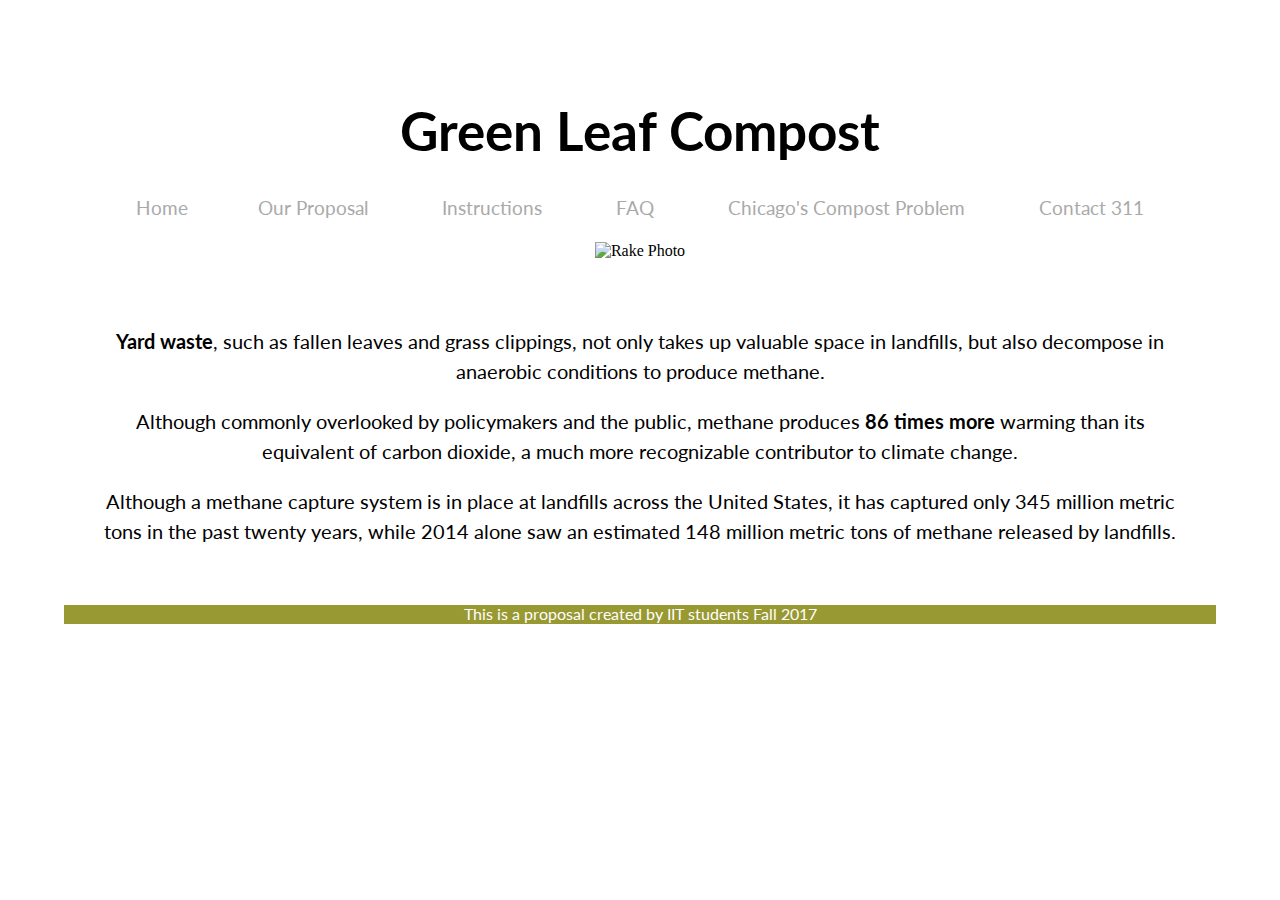
==== index.html @ 09c3d570 "Add files via upload" ====
<!DOCTYPE html>
<html lang="en">
<head>
	<meta charset="UTF-8">
	<title>Green Leaf Compost</title>
    <link rel="stylesheet" type="text/css" href="normalize.css" />
    <link rel="stylesheet" type="text/css" href="style.css" />
    <link href="https://fonts.googleapis.com/css?family=Lato" rel="stylesheet">
    
</head>
<body>
    <div id= wrapper>
    <section id= "title">
        <h1>Green Leaf Compost</h1>
    </section>
    <header id="nav">
        <nav>
            <ul>
                <li><a href="index.html">Home</a> 
                <li><a href="resume.html">Our Proposal</a></li> 
                <li><a href="portfolio.html">Instructions</a></li> 
                <li><a href="bio.html">FAQ</a></li>
                <li><a href="map.html">Chicago's Compost Problem</a></li>
                <li><a href="map.html">Contact 311</a></li>
            </ul>        
        </nav>
    </header>    
       <section id="slideshow">
        <img src="rake.jpg" alt="Rake Photo">
        </section>
        <section id="aboutus">
            <p>
                <strong>Yard waste</strong>, such as fallen leaves and grass clippings, not only takes up valuable space in
                landfills, but also decompose in anaerobic conditions to produce methane. 
            </p>
            <p>
                Although commonly
                overlooked by policymakers and the public, methane produces <strong>86 times more</strong>  warming than its
                equivalent of carbon dioxide, a much more recognizable contributor to climate change.
            </p>
            <p>
                Although a methane capture system is in place at landfills across the United States, it has
                captured only 345 million metric tons in the past twenty years, while 2014 alone saw an
                estimated 148 million metric tons of methane released by landfills.
            </p>
        </section>
        <footer id="footer">
            <p>This is a proposal created by IIT students Fall 2017</p>
        </footer>
    </div>
</body>
</html>
---- style.css ----
#wrapper{
    width: auto;
    margin: 5%;
    padding: 5%, 5%;
    align-content: center;
}
#nav ul {
    color:black;
    font-family: 'Lato', sans-serif;
    list-style-type:none;
    padding: 0;
    margin: 20px 0 0 0;
    text-align: center;
}
#nav ul li {
    margin: 0 15px;
    display: inline-block;
}
#nav ul li a {
    clear: left;   
    text-decoration: none;
    color: darkgray;
    font-size: 19px;
    padding: 20px;
}
#nav ul li a:hover{
    color: black;
}
#title{
    font-family: 'Lato', sans-serif;
    text-align: center;
    font-size: 20pt;
}
#slideshow{
    text-align: center;
    padding: 2%;
}
#footer{
    font-family: 'Lato', sans-serif;
    color: white;
    text-align: center;
    width: 100%;
    background-color:#999933;
}
#aboutus{
    font-family: 'Lato', sans-serif;
    font-size: 15pt;
    font-weight: 400;
    text-align: center;
    line-height: 150%;
    padding: 2%;
}
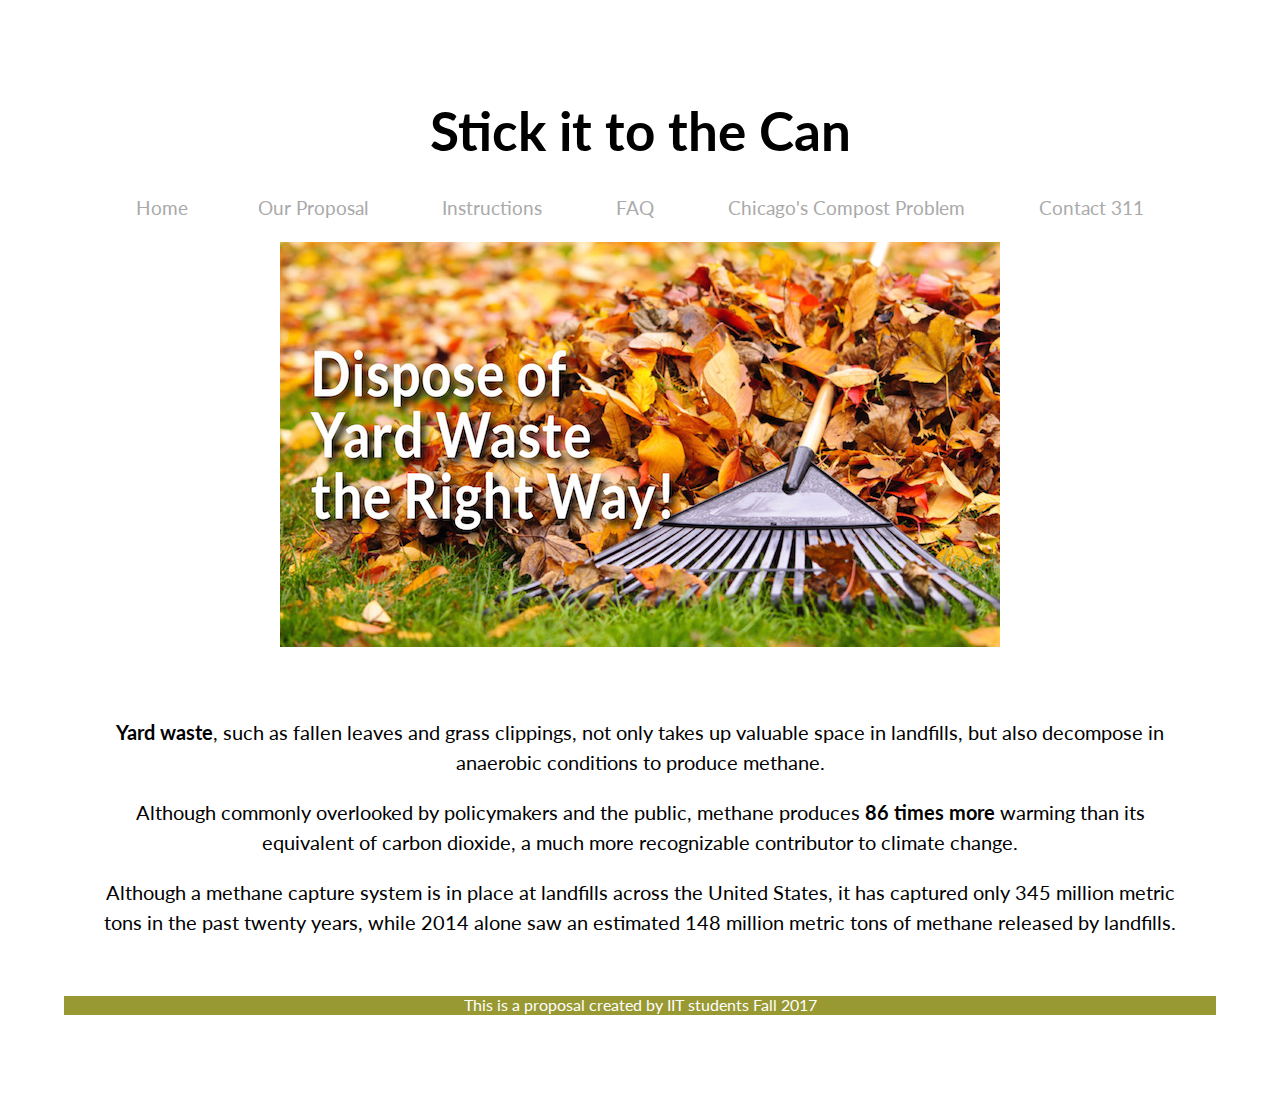
==== commit 4ae72734: "Update index.html" ====
--- a/index.html
+++ b/index.html
@@ -11,14 +11,14 @@
 <body>
     <div id= wrapper>
     <section id= "title">
-        <h1>Green Leaf Compost</h1>
+        <h1>Stick it to the Can</h1>
     </section>
     <header id="nav">
         <nav>
             <ul>
                 <li><a href="index.html">Home</a> 
-                <li><a href="resume.html">Our Proposal</a></li> 
-                <li><a href="portfolio.html">Instructions</a></li> 
+                <li><a href="proposal.html">Our Proposal</a></li> 
+                <li><a href="instruction.html">Instructions</a></li> 
                 <li><a href="bio.html">FAQ</a></li>
                 <li><a href="map.html">Chicago's Compost Problem</a></li>
                 <li><a href="map.html">Contact 311</a></li>
@@ -34,8 +34,7 @@
                 landfills, but also decompose in anaerobic conditions to produce methane. 
             </p>
             <p>
-                Although commonly
-                overlooked by policymakers and the public, methane produces <strong>86 times more</strong>  warming than its
+                Although commonly overlooked by policymakers and the public, methane produces <strong>86 times more</strong>  warming than its
                 equivalent of carbon dioxide, a much more recognizable contributor to climate change.
             </p>
             <p>
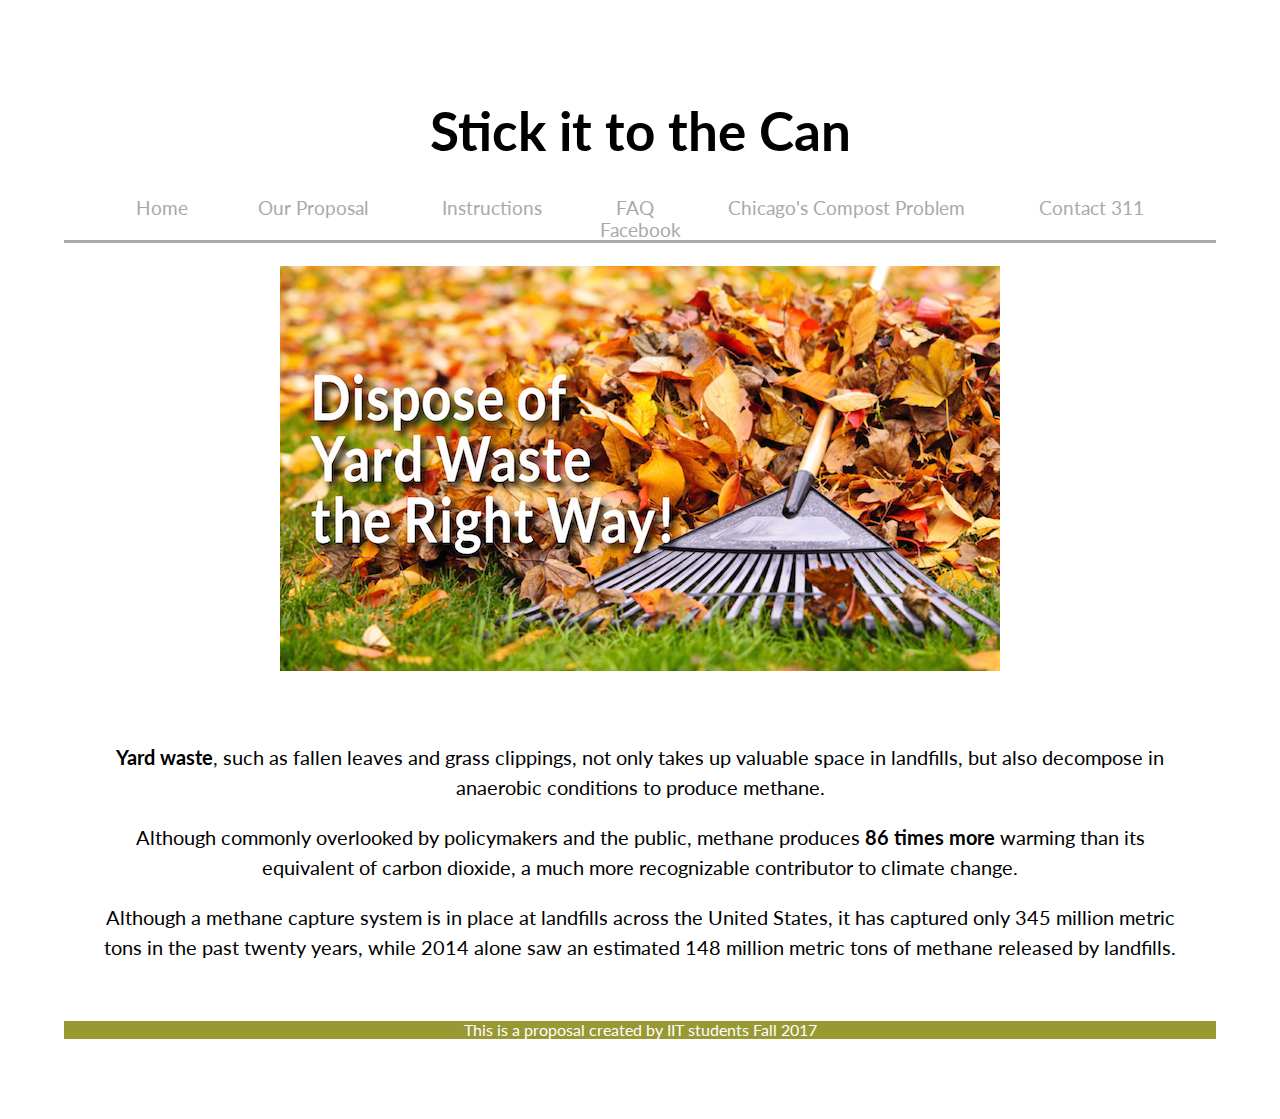
==== commit 52d9da7b: "made all links at least work, but faq and contact311 don't have anything. Linked to facebook" ====
--- a/index.html
+++ b/index.html
@@ -2,7 +2,7 @@
 <html lang="en">
 <head>
 	<meta charset="UTF-8">
-	<title>Green Leaf Compost</title>
+	<title>Stick it to the Can</title>
     <link rel="stylesheet" type="text/css" href="normalize.css" />
     <link rel="stylesheet" type="text/css" href="style.css" />
     <link href="https://fonts.googleapis.com/css?family=Lato" rel="stylesheet">
@@ -16,15 +16,16 @@
     <header id="nav">
         <nav>
             <ul>
-                <li><a href="index.html">Home</a> 
-                <li><a href="proposal.html">Our Proposal</a></li> 
-                <li><a href="instruction.html">Instructions</a></li> 
-                <li><a href="bio.html">FAQ</a></li>
-                <li><a href="map.html">Chicago's Compost Problem</a></li>
-                <li><a href="map.html">Contact 311</a></li>
-            </ul>        
+                <li><a href="index.html">Home</a>
+                <li><a href="proposal.html">Our Proposal</a></li>
+                <li><a href="instruction.html">Instructions</a></li>
+                <li><a href="faq.html">FAQ</a></li>
+                <li><a href="chicagoproblem.html">Chicago's Compost Problem</a></li>
+                <li><a href="contact311.html">Contact 311</a></li>
+                <li><a href="https://www.facebook.com/StickItToTheCan/" target="_blank">Facebook</a></li>
+            </ul>
         </nav>
-    </header>    
+    </header>
        <section id="slideshow">
         <img src="rake.jpg" alt="Rake Photo">
         </section>
--- a/style.css
+++ b/style.css
@@ -1,8 +1,7 @@
-
 #wrapper{
     width: auto;
     margin: 5%;
-    padding: 5%, 5%;
+    /*padding: 5%, 5%;*/
     align-content: center;
 }
 #nav ul {
@@ -12,6 +11,7 @@
     padding: 0;
     margin: 20px 0 0 0;
     text-align: center;
+    border-bottom: 3px solid darkgray;
 }
 #nav ul li {
     margin: 0 15px;
@@ -50,4 +50,57 @@
     text-align: center;
     line-height: 150%;
     padding: 2%;
-}+}
+#summary{
+    font-family: 'Lato', sans-serif;
+    font-size: 15pt;
+    font-weight: 400;
+    text-align: center;
+    line-height: 150%;
+    padding: 2%;
+}
+#instruction{
+    text-align: center;
+    padding: 2%;
+}
+#alternatives{
+    font-family: 'Lato', sans-serif;
+    font-size: 15pt;
+    font-weight: 500;
+    line-height: 150%;
+    padding: 3%;
+    width: 70%;
+    position: absolute;
+    left: 20%;
+}
+#alternatives h2{
+    text-align: center;
+    font-size: 20pt;
+    font-weight: 700;
+    text-decoration: underline;
+} 
+#alternatives h3{
+    text-align: center;
+    font-size: 18pt;
+    font-weight: 600;
+    text-decoration: underline;
+} 
+#alternatives ol{
+    list-style-position: inside;
+    padding-left: 22em;
+    font-size: 16pt;
+}
+#compoststeps ol{
+    font-size: 17pt;
+    padding-left: 2em;
+    line-height: 2em;
+}
+
+#yardwasteinfo {
+    font-family: 'Lato', sans-serif;
+    font-size: 15pt;
+    font-weight: 400;
+    text-align: center;
+    line-height: 150%;
+    padding: 2%;
+}
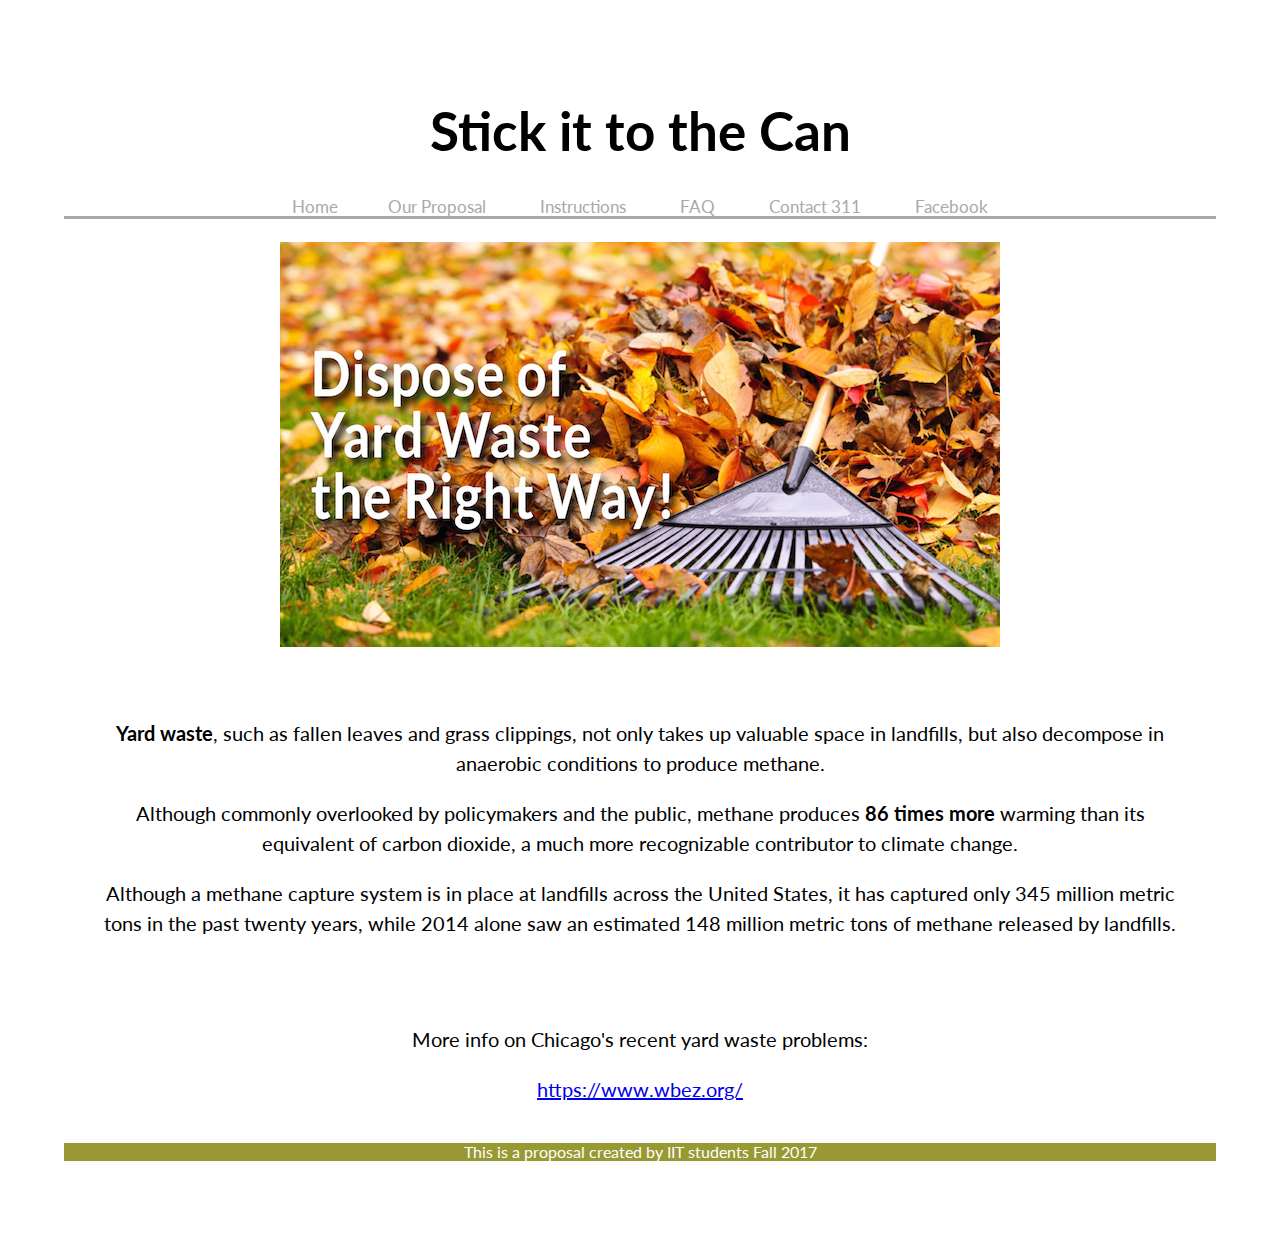
==== commit 74959cea: "removed chicagoproblem.html, added link to homepage" ====
--- a/index.html
+++ b/index.html
@@ -20,7 +20,6 @@
                 <li><a href="proposal.html">Our Proposal</a></li>
                 <li><a href="instruction.html">Instructions</a></li>
                 <li><a href="faq.html">FAQ</a></li>
-                <li><a href="chicagoproblem.html">Chicago's Compost Problem</a></li>
                 <li><a href="contact311.html">Contact 311</a></li>
                 <li><a href="https://www.facebook.com/StickItToTheCan/" target="_blank">Facebook</a></li>
             </ul>
@@ -44,6 +43,11 @@
                 estimated 148 million metric tons of methane released by landfills.
             </p>
         </section>
+        <section id="yardwasteinfo">
+            <p>More info on Chicago's recent yard waste problems: </p>
+            <a href="https://www.wbez.org/shows/curious-city/chicagoans-are-calling-for-more-yard-waste-pickups-so-whys-the-city-picking-up-less/c886cd66-0aa3-4e87-804f-cb11140de8a1" target="_blank">
+                https://www.wbez.org/</a>
+        </section>
         <footer id="footer">
             <p>This is a proposal created by IIT students Fall 2017</p>
         </footer>
--- a/style.css
+++ b/style.css
@@ -14,14 +14,14 @@
     border-bottom: 3px solid darkgray;
 }
 #nav ul li {
-    margin: 0 15px;
+    margin: 0 5px;
     display: inline-block;
 }
 #nav ul li a {
     clear: left;   
     text-decoration: none;
     color: darkgray;
-    font-size: 19px;
+    font-size: 17px;
     padding: 20px;
 }
 #nav ul li a:hover{
@@ -63,15 +63,22 @@
     text-align: center;
     padding: 2%;
 }
+#instruction h2{
+    font-family: 'Lato', sans-serif;
+    font-size: 15pt;
+    text-align: center;
+    font-size: 20pt;
+    font-weight: 700;
+    text-decoration: underline;
+}
 #alternatives{
     font-family: 'Lato', sans-serif;
     font-size: 15pt;
     font-weight: 500;
     line-height: 150%;
     padding: 3%;
-    width: 70%;
-    position: absolute;
-    left: 20%;
+    text-align: center;
+    padding: 2%;
 }
 #alternatives h2{
     text-align: center;
@@ -87,7 +94,6 @@
 } 
 #alternatives ol{
     list-style-position: inside;
-    padding-left: 22em;
     font-size: 16pt;
 }
 #compoststeps ol{
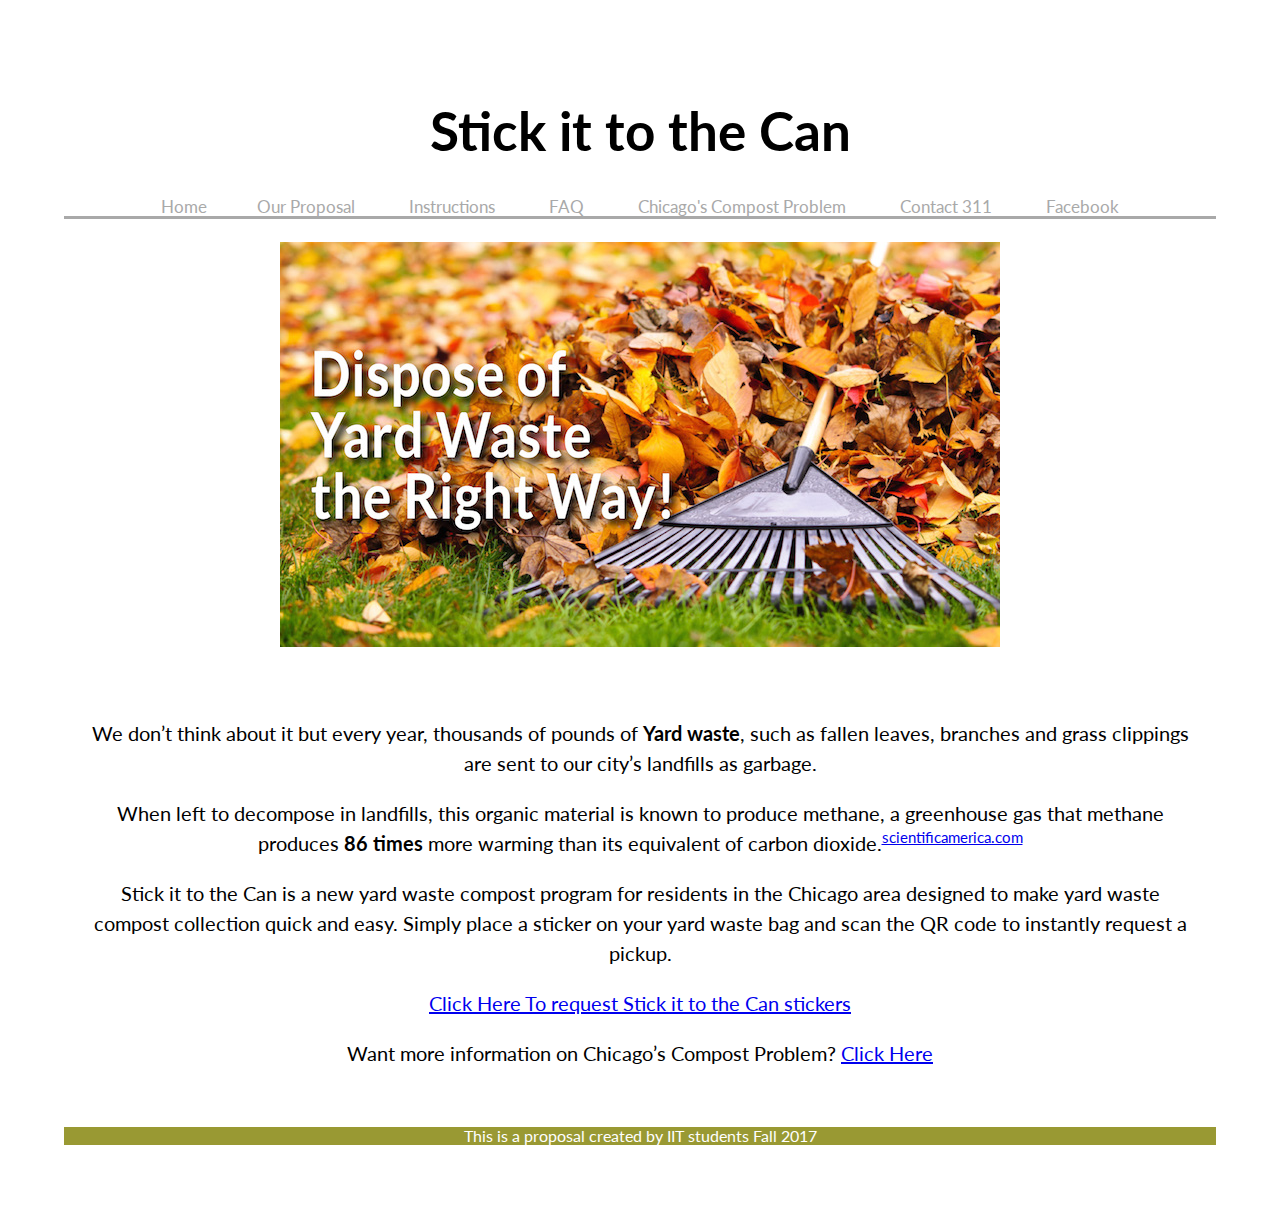
==== commit a895a335: "update content" ====
--- a/index.html
+++ b/index.html
@@ -20,6 +20,7 @@
                 <li><a href="proposal.html">Our Proposal</a></li>
                 <li><a href="instruction.html">Instructions</a></li>
                 <li><a href="faq.html">FAQ</a></li>
+                <li><a href="chicagoproblem.html">Chicago's Compost Problem</a></li>
                 <li><a href="contact311.html">Contact 311</a></li>
                 <li><a href="https://www.facebook.com/StickItToTheCan/" target="_blank">Facebook</a></li>
             </ul>
@@ -30,24 +31,26 @@
         </section>
         <section id="aboutus">
             <p>
-                <strong>Yard waste</strong>, such as fallen leaves and grass clippings, not only takes up valuable space in
-                landfills, but also decompose in anaerobic conditions to produce methane. 
+	        We don’t think about it but every year, thousands of pounds of <strong>Yard waste</strong>, such as 
+		fallen leaves, branches and grass clippings are sent to our city’s landfills as garbage. 
             </p>
             <p>
-                Although commonly overlooked by policymakers and the public, methane produces <strong>86 times more</strong>  warming than its
-                equivalent of carbon dioxide, a much more recognizable contributor to climate change.
+		When left to decompose in landfills, this organic material is known to produce methane, 
+		a greenhouse gas that methane produces <strong>86 times</strong> more warming than its equivalent of 
+		carbon dioxide.<sup><a href="https://www.scientificamerican.com/article/how-bad-of-a-greenhouse-gas-is-methane/">scientificamerica.com</a></sup> 
             </p>
             <p>
-                Although a methane capture system is in place at landfills across the United States, it has
-                captured only 345 million metric tons in the past twenty years, while 2014 alone saw an
-                estimated 148 million metric tons of methane released by landfills.
+                Stick it to the Can is a new yard waste compost program for residents in the Chicago area designed to make 
+	        yard waste compost collection quick and easy. Simply place a sticker on your yard waste bag and scan the QR 
+		code to instantly request a pickup. 
             </p>
-        </section>
-        <section id="yardwasteinfo">
-            <p>More info on Chicago's recent yard waste problems: </p>
-            <a href="https://www.wbez.org/shows/curious-city/chicagoans-are-calling-for-more-yard-waste-pickups-so-whys-the-city-picking-up-less/c886cd66-0aa3-4e87-804f-cb11140de8a1" target="_blank">
-                https://www.wbez.org/</a>
-        </section>
+	    <p>
+	        <a href="request.html">Click Here To request Stick it to the Can stickers</a> 
+	    </p>
+   	    <p>
+	        Want more information on Chicago’s Compost Problem&#63; <a href="https://www.wbez.org/shows/curious-city/chicagoans-are-calling-for-more-yard-waste-pickups-so-whys-the-city-picking-up-less/c886cd66-0aa3-4e87-804f-cb11140de8a1"> Click Here</a> 
+	    </p>		
+	</section>
         <footer id="footer">
             <p>This is a proposal created by IIT students Fall 2017</p>
         </footer>
--- a/style.css
+++ b/style.css
@@ -110,3 +110,12 @@
     line-height: 150%;
     padding: 2%;
 }
+
+#contact311 {
+    font-family: 'Lato', sans-serif;
+    font-size: 15pt;
+    font-weight: 400;
+    text-align: center;
+    line-height: 150%;
+    padding: 2%;
+}
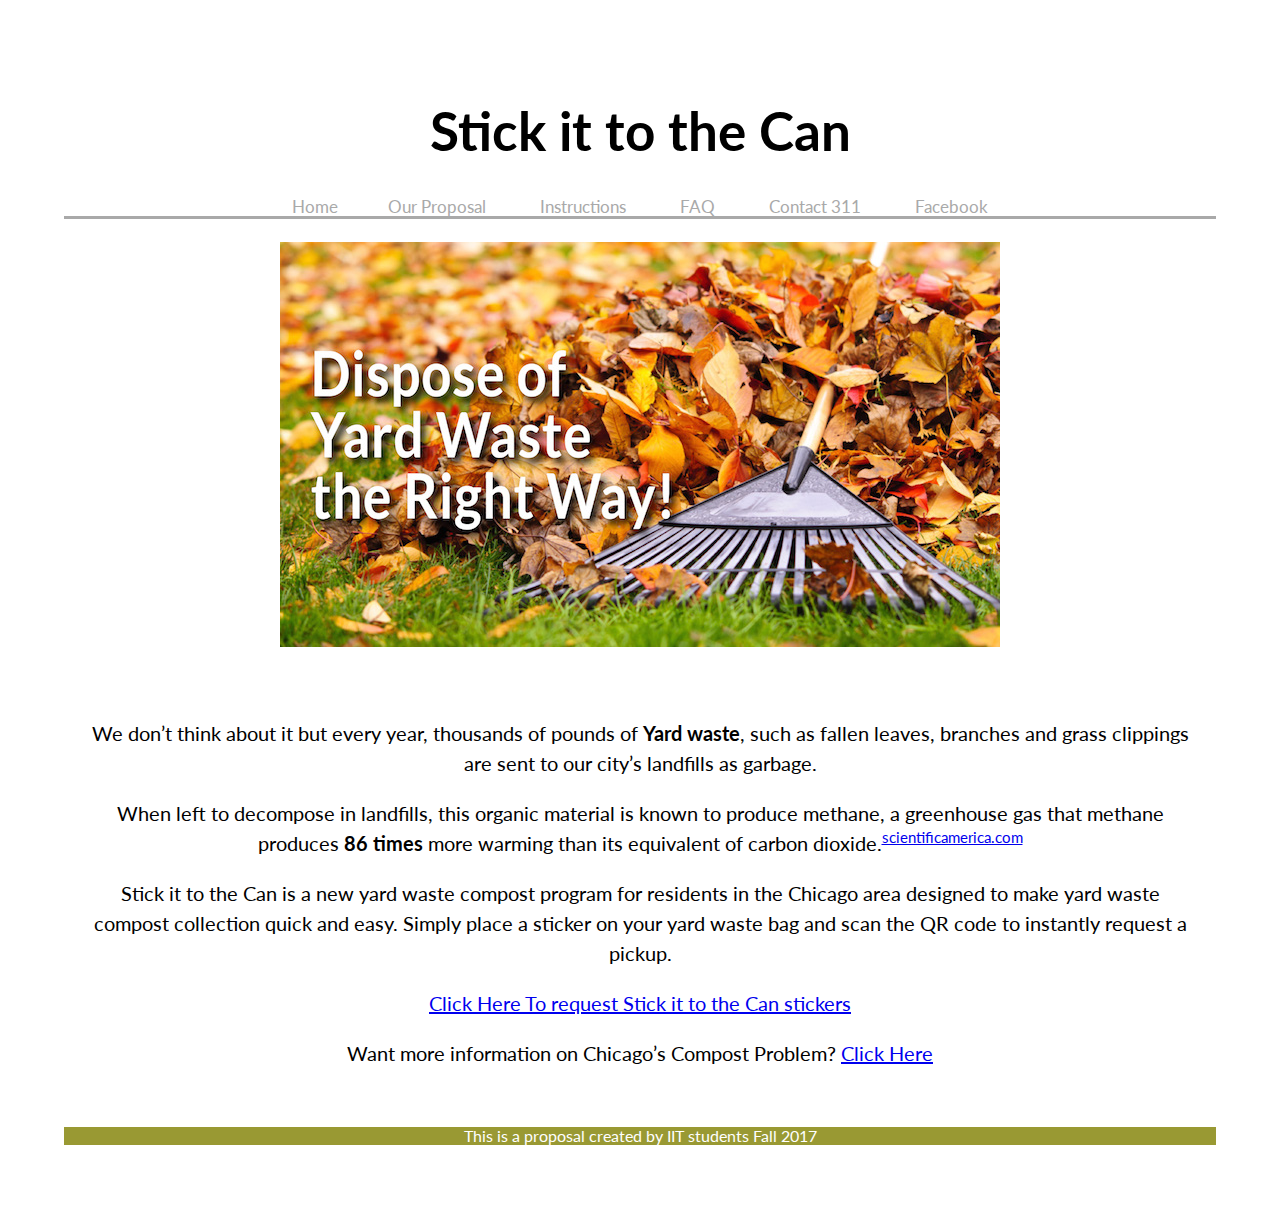
==== commit f6885e05: "Update index.html" ====
--- a/index.html
+++ b/index.html
@@ -20,7 +20,6 @@
                 <li><a href="proposal.html">Our Proposal</a></li>
                 <li><a href="instruction.html">Instructions</a></li>
                 <li><a href="faq.html">FAQ</a></li>
-                <li><a href="chicagoproblem.html">Chicago's Compost Problem</a></li>
                 <li><a href="contact311.html">Contact 311</a></li>
                 <li><a href="https://www.facebook.com/StickItToTheCan/" target="_blank">Facebook</a></li>
             </ul>
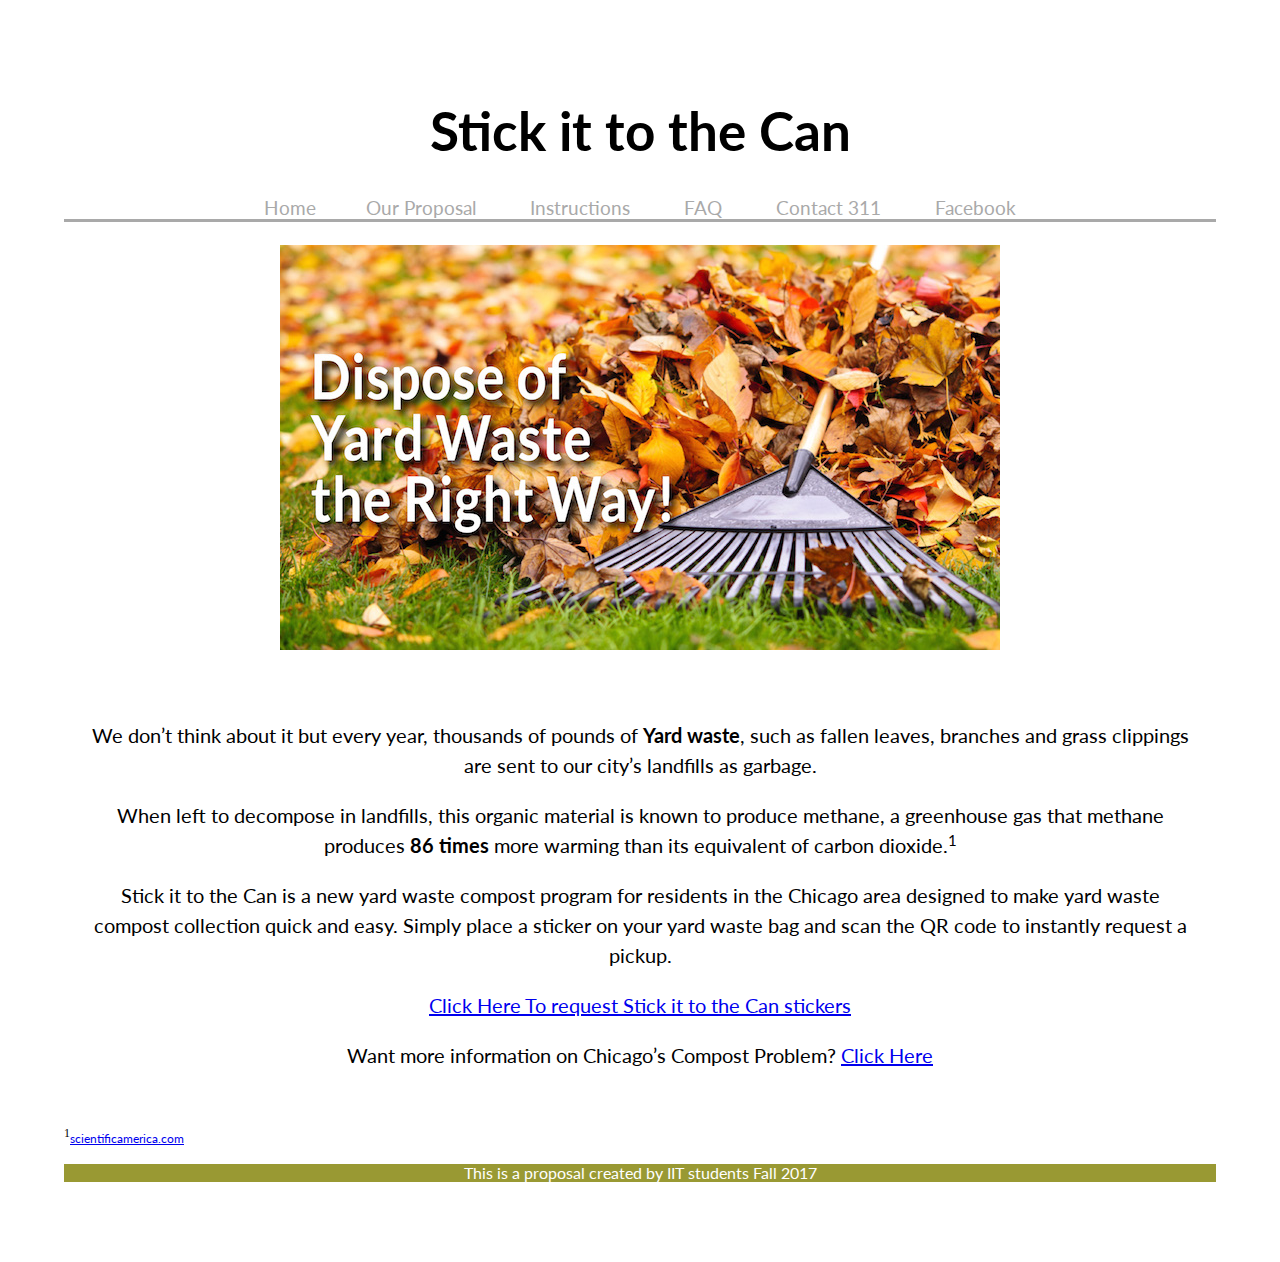
==== commit dacf2b08: "add citation" ====
--- a/index.html
+++ b/index.html
@@ -36,7 +36,7 @@
             <p>
 		When left to decompose in landfills, this organic material is known to produce methane, 
 		a greenhouse gas that methane produces <strong>86 times</strong> more warming than its equivalent of 
-		carbon dioxide.<sup><a href="https://www.scientificamerican.com/article/how-bad-of-a-greenhouse-gas-is-methane/">scientificamerica.com</a></sup> 
+		carbon dioxide.<sup>1</sup> 
             </p>
             <p>
                 Stick it to the Can is a new yard waste compost program for residents in the Chicago area designed to make 
@@ -50,6 +50,9 @@
 	        Want more information on Chicago’s Compost Problem&#63; <a href="https://www.wbez.org/shows/curious-city/chicagoans-are-calling-for-more-yard-waste-pickups-so-whys-the-city-picking-up-less/c886cd66-0aa3-4e87-804f-cb11140de8a1"> Click Here</a> 
 	    </p>		
 	</section>
+	<section id="refrences">
+	  <p><sup>1</sup><a href="https://www.scientificamerican.com/article/how-bad-of-a-greenhouse-gas-is-methane/">scientificamerica.com</a></p>
+	</section>
         <footer id="footer">
             <p>This is a proposal created by IIT students Fall 2017</p>
         </footer>
--- a/style.css
+++ b/style.css
@@ -21,7 +21,7 @@
     clear: left;   
     text-decoration: none;
     color: darkgray;
-    font-size: 17px;
+    font-size: 19px;
     padding: 20px;
 }
 #nav ul li a:hover{
@@ -65,11 +65,16 @@
 }
 #instruction h2{
     font-family: 'Lato', sans-serif;
-    font-size: 15pt;
     text-align: center;
     font-size: 20pt;
     font-weight: 700;
     text-decoration: underline;
+}
+#instruction p{
+    font-family: 'Lato', sans-serif;
+    text-align: center;
+    font-size: 15pt;
+    font-weight: 500;
 }
 #alternatives{
     font-family: 'Lato', sans-serif;
@@ -96,6 +101,13 @@
     list-style-position: inside;
     font-size: 16pt;
 }
+#refrences a{
+    font-family: 'Lato', sans-serif;
+    list-decoration: none;
+    font-size: 9pt;
+    text-align: left;
+}
+
 #compoststeps ol{
     font-size: 17pt;
     padding-left: 2em;
